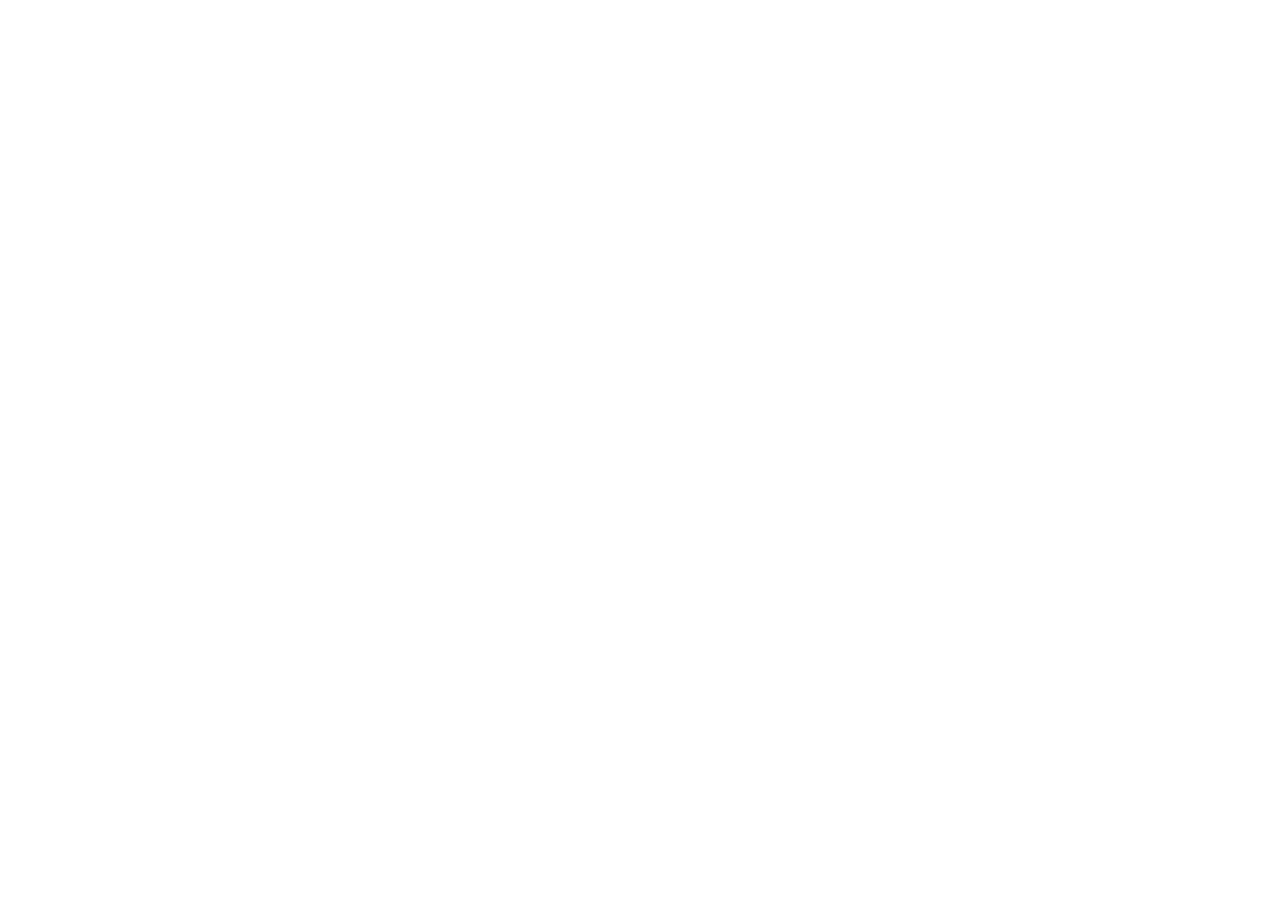
==== html/Account.html @ f147f4ab "setting up pages" ====
<!DOCTYPE html>
<html lang="en">
<head>
    <meta charset="UTF-8">
    <meta name="viewport" content="width=device-width, initial-scale=1.0">
    <title>Account</title>
    <link rel="StyleSheet" href="/CSS/Style.css">
    <script src="/Java/navigation.js" defer></script>
</head>
<body>
    
</body>
</html>
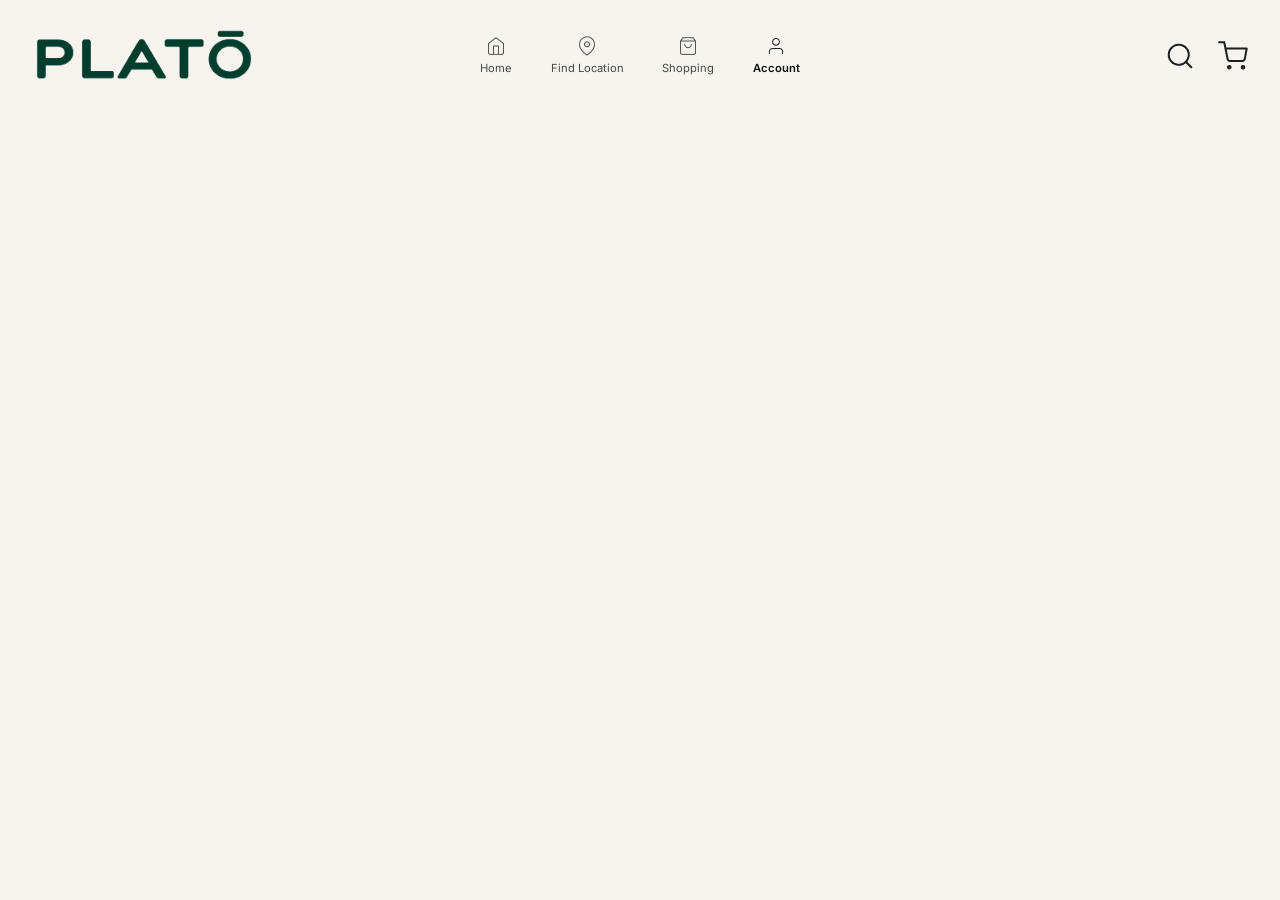
==== commit 1c97989d: "main page" ====
--- a/html/Account.html
+++ b/html/Account.html
@@ -8,6 +8,7 @@
     <script src="/Java/navigation.js" defer></script>
 </head>
 <body>
-    
+     <main id="main">
+    </main>
 </body>
 </html>
--- a/CSS/Style.css
+++ b/CSS/Style.css
@@ -0,0 +1,261 @@
+@import url("https://fonts.googleapis.com/css2?family=Inter:wght@400;500;600&display=swap");
+
+:root {
+  --cream: #f7f4ef;
+  --forest: #0f3b2e;
+  --ink: #111111;
+  --sage-overlay: rgba(31, 78, 64, 0.5);
+  --gutter: 1.1rem;
+  --font: "Inter", system-ui, -apple-system, "Segoe UI", sans-serif;
+}
+
+html {
+  font-size: 100%;
+  -webkit-text-size-adjust: 100%;
+}
+
+*,
+*::before,
+*::after {
+  box-sizing: border-box;
+}
+
+body {
+  margin: 0;
+  padding-bottom: 5.5rem;
+  background-color: var(--cream);
+  color: var(--ink);
+  font-family: var(--font);
+}
+
+img {
+  display: block;
+  max-width: 100%;
+}
+
+a {
+  color: inherit;
+  text-decoration: none;
+}
+
+:focus-visible {
+  outline: 0.125rem solid var(--forest);
+  outline-offset: 0.2rem;
+}
+
+.skip-link {
+  position: absolute;
+  left: -100vw;
+}
+.skip-link:focus {
+  left: var(--gutter);
+  top: 0.5rem;
+  z-index: 100;
+  padding: 0.5rem 1rem;
+  background: var(--cream);
+  border-radius: 100vmax;
+}
+
+.site-header {
+  display: flex;
+  align-items: center;
+  justify-content: space-between;
+  padding: 1.1rem var(--gutter);
+  background: var(--cream);
+}
+
+.site-logo img {
+  width: clamp(6rem, 24vw, 13.75rem);
+  height: auto;
+}
+
+.site-tools {
+  display: flex;
+  gap: clamp(0.9rem, 2.5vw, 1.4rem);
+}
+.site-tools img {
+  width: clamp(1.4rem, 3vw, 1.9rem);
+  height: auto;
+}
+
+.site-nav {
+  position: fixed;
+  inset: auto 0 0 0;
+  z-index: 50;
+  padding: 0.9rem 1rem calc(0.9rem + env(safe-area-inset-bottom, 0rem));
+  background: var(--cream);
+}
+.site-nav ul {
+  display: flex;
+  justify-content: space-around;
+  margin: 0;
+  padding: 0;
+  list-style: none;
+}
+
+.nav-link {
+  display: flex;
+  flex-direction: column;
+  align-items: center;
+  gap: 0.3rem;
+  font-size: 0.625rem;
+  opacity: 0.75;
+  transition: opacity 0.15s;
+}
+.nav-link img {
+  width: 1.4rem;
+  height: 1.4rem;
+  object-fit: contain;
+}
+.nav-link:hover,
+.nav-link.is-active {
+  opacity: 1;
+}
+.nav-link.is-active span {
+  font-weight: 600;
+}
+
+.hero {
+  position: relative;
+  aspect-ratio: 3 / 2;
+  overflow: hidden;
+}
+.hero-img {
+  width: 100%;
+  height: 100%;
+  object-fit: cover;
+}
+
+.btn-pill {
+  display: inline-flex;
+  align-items: center;
+  justify-content: center;
+  height: clamp(2.25rem, 6vw, 4.625rem);
+  padding-inline: clamp(1.4rem, 5vw, 3.8rem);
+  border-radius: 100vmax;
+  background: var(--cream);
+  color: var(--ink);
+  font: 600 clamp(0.8rem, 1.2vw + 0.5rem, 1.25rem) / 1 var(--font);
+}
+.hero .btn-pill {
+  position: absolute;
+  left: var(--gutter);
+  bottom: clamp(1rem, 4vw, 3rem);
+}
+
+.tiles {
+  display: grid;
+  grid-template-columns: 1fr;
+  gap: var(--gutter);
+  padding: 2.4rem var(--gutter) var(--gutter);
+}
+
+.tile {
+  position: relative;
+  display: block;
+  aspect-ratio: 2.6 / 1;
+  border-radius: clamp(1.25rem, 5vw, 5rem);
+  overflow: hidden;
+  isolation: isolate;
+}
+.tile img {
+  position: absolute;
+  inset: 0;
+  width: 100%;
+  height: 100%;
+  object-fit: cover;
+  z-index: -2;
+}
+.tile::after {
+  content: "";
+  position: absolute;
+  inset: 0;
+  background: var(--sage-overlay);
+  z-index: -1;
+}
+
+.tile-label {
+  position: absolute;
+  left: 8%;
+  bottom: 12%;
+  display: flex;
+  align-items: center;
+  gap: 0.75em;
+  color: #fff;
+  font: 500 clamp(0.65rem, 1vw + 0.4rem, 1.25rem) / 1.2 var(--font);
+}
+.tile-label svg {
+  width: 2.4em;
+  height: 0.9em;
+  transition: transform 0.2s;
+}
+.tile:hover .tile-label svg {
+  transform: translateX(0.4rem);
+}
+
+@media (min-width: 40em) {
+  .tiles {
+    grid-template-columns: 1fr 1fr;
+    padding-top: 1.4rem;
+  }
+  .tile {
+    aspect-ratio: 4 / 3;
+  }
+  .tile:last-child {
+    grid-column: 1 / -1;
+    aspect-ratio: 3 / 1;
+  }
+}
+
+@media (min-width: 48em) {
+  body {
+    padding-bottom: 0;
+  }
+
+  .site-header {
+    display: grid;
+    grid-template-columns: 1fr auto 1fr;
+    padding: 1.2rem 2rem;
+    min-height: 6.2rem;
+  }
+  .site-tools {
+    justify-content: flex-end;
+  }
+
+  .site-nav {
+    position: static;
+    padding: 0;
+    background: none;
+  }
+  .site-nav ul {
+    gap: clamp(1.5rem, 4vw, 2.4rem);
+  }
+  .nav-link {
+    font-size: 0.7rem;
+  }
+  .nav-link img {
+    width: 1.25rem;
+    height: 1.25rem;
+  }
+
+  .hero {
+    aspect-ratio: 10 / 3;
+  }
+}
+
+@media (min-width: 64em) {
+  .tiles {
+    grid-template-columns: repeat(3, 1fr);
+  }
+  .tile,
+  .tile:last-child {
+    grid-column: auto;
+    aspect-ratio: 4 / 3.4;
+  }
+}
+
+@media (prefers-reduced-motion: reduce) {
+  * {
+    transition: none !important;
+  }
+}
